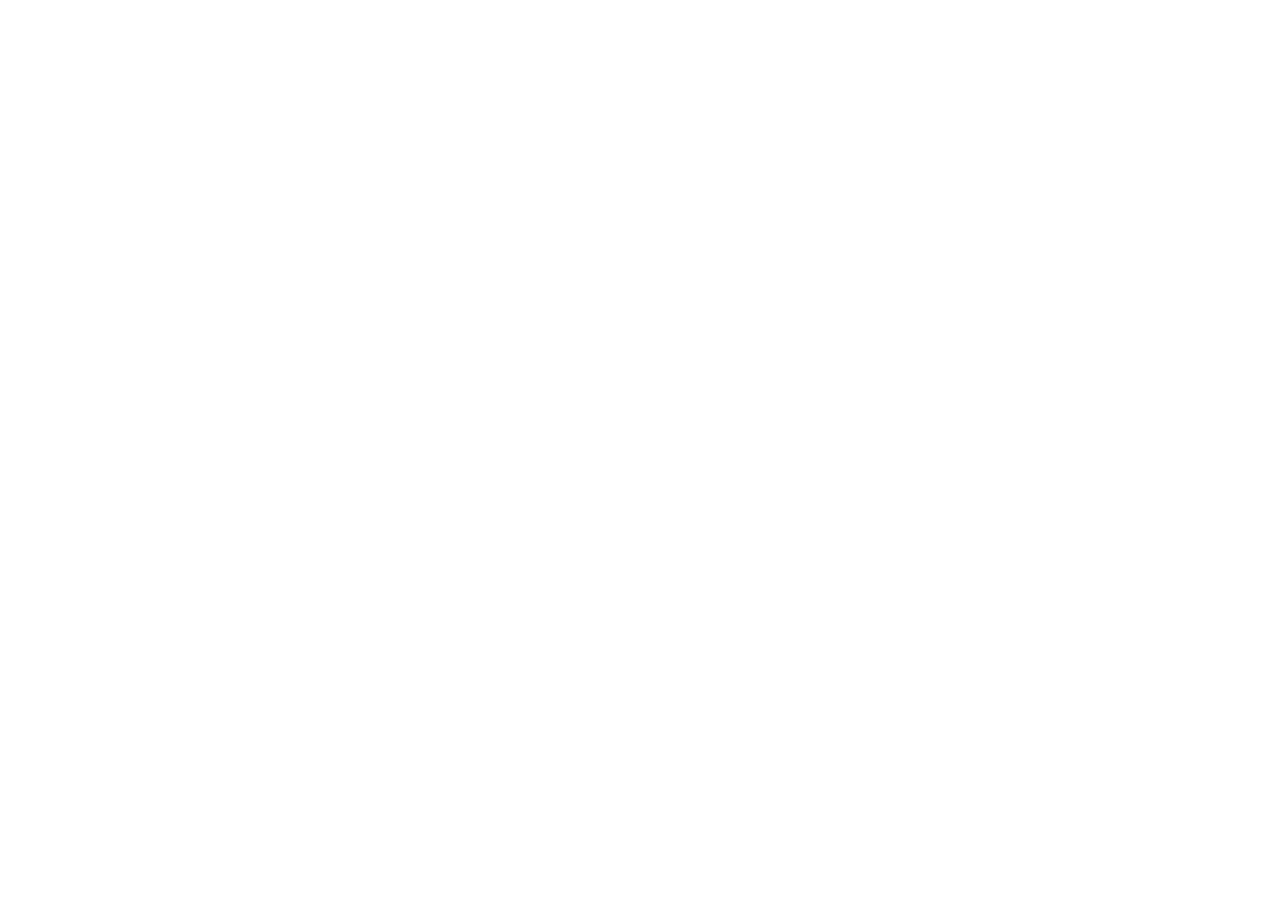
==== index.html @ 7116e4ed "Initial commit" ====
<!DOCTYPE html>
<html lang="en">
  <head>
    <meta charset="UTF-8" />
    <meta name="viewport" content="width=device-width, initial-scale=1.0" />
    <title>Sudoku - Play a Game</title>
    <link rel="stylesheet" href="styles/sudoku.css" />
    <!-- Part 1: write the markup below. Part 2: style it in
         styles/sudoku.css. No JavaScript this week. -->
  </head>
  <body>
    <!-- TODO (Part 1): the site header, class="site-header".
         - an <a class="brand"> with the logo (images/logo.gif) and the
           brand text "Sudoku Centre"
         - a <nav> with two links: "Play Game" (index.html) and
           "High Scores" (high_scores.html)
         This same header must appear on high_scores.html too. -->

    <!-- TODO (Part 1): the page's <main> content.
         - one <h1>
         - the 9x9 board as a <table id="board">, with the starting clues
           from the grid in README requirement 2 hard-coded into the cells
           (leave the other cells empty)
         - the numbers palette as a <table id="palette" class="palette">:
           one row of 1-9 followed by the undo icon (images/undo.png) -->
  </body>
</html>
---- styles/sudoku.css ----
/* =====================================================================
   sudoku.css  -  your styles go here (Lab 02, Part 2)

   Native CSS only: the box model, Flexbox, and custom properties. No
   framework and no media queries. Fill in the rules under each heading
   and match the screenshots in documentation_images/.
   ===================================================================== */

:root {
  --color-hover: #f5dd90;       /* cell under the cursor */
  --color-user-input: #f2f2f2;  /* a digit the player entered (Lab 06) */
  --color-error: #f76c5e;       /* a conflicting digit (Lab 06) */
  --header-bg: #2b2b2b;
  --board-line: #cfcfcf;        /* thin lines between cells */
  --block-line: #333;           /* thick lines between 3x3 blocks */
  --digit: #4a4a4a;
}

* {
  box-sizing: border-box;
}

body {
  margin: 0;
  font-family: "Segoe UI", Tahoma, Arial, sans-serif;
  color: #222;
}

/* ---- site header / nav  (requirement 7) ---------------------------- */
/* TODO: a Flexbox row on .site-header; push the nav right with
   margin-left:auto; add flex-wrap so the nav drops below the brand on a
   narrow screen (that's the whole responsive story - no media query). */


/* ---- the board  (requirement 5) ------------------------------------ */
/* TODO: border-collapse the #board; size each cell and centre the digit;
   thin cell borders + a THICK border around each 3x3 block
   (td:nth-child(3n) and tr:nth-child(3n) td); a :hover colour.
   Also add .user-input and .error rules now - Lab 06 switches them on. */


/* ---- the numbers palette  (requirement 6) -------------------------- */
/* TODO: size + border the .palette cells; a :hover colour; and a
   .active style for the selected digit (used in Lab 06). */


/* ---- high-scores table  (requirement 8) ---------------------------- */
/* TODO: comfortable padding; left-aligned headings; an underline under
   the header row of .scores. */
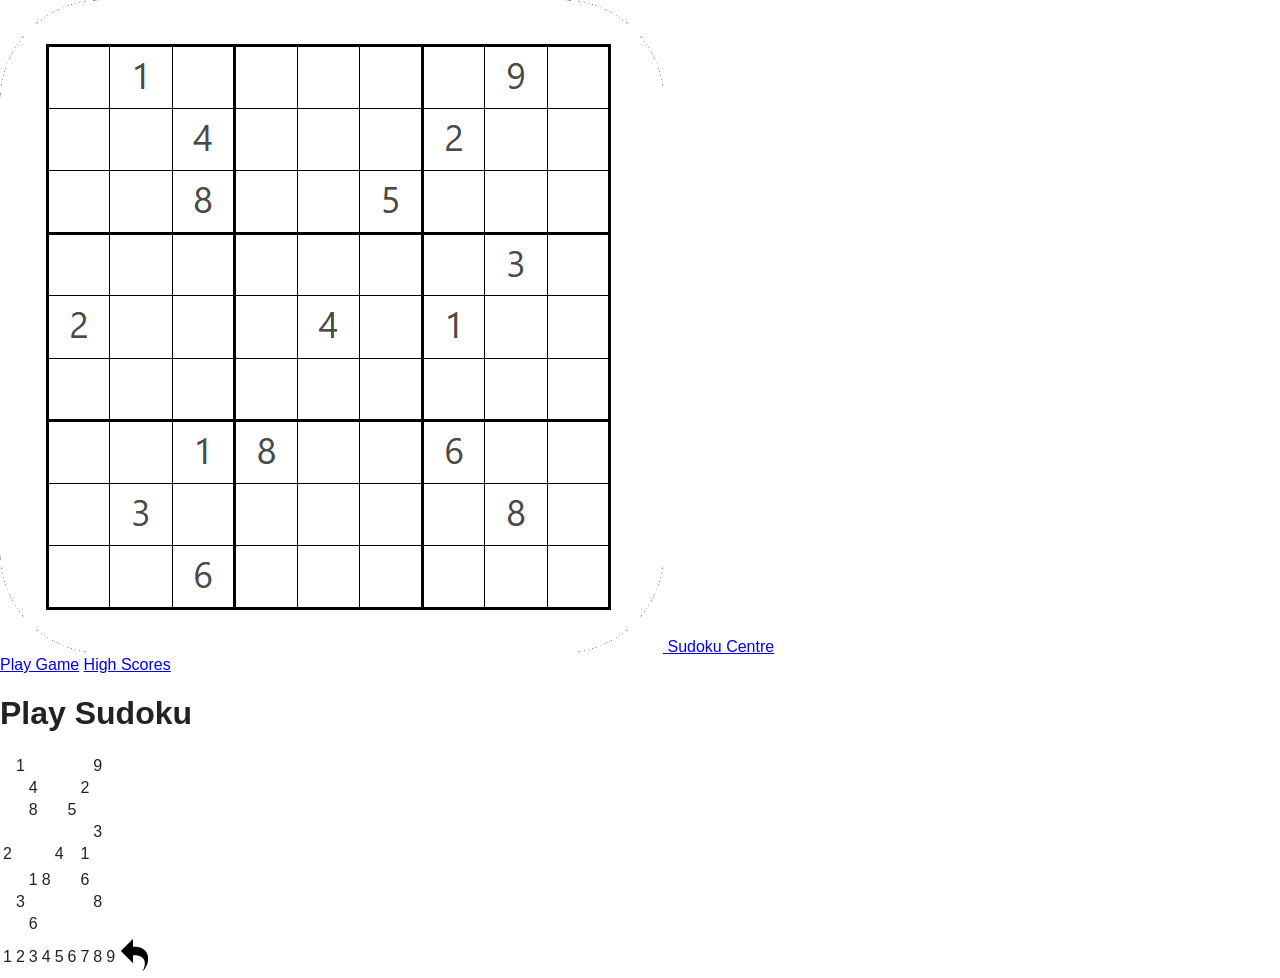
==== commit 5841bf13: "done table" ====
--- a/index.html
+++ b/index.html
@@ -15,6 +15,16 @@
          - a <nav> with two links: "Play Game" (index.html) and
            "High Scores" (high_scores.html)
          This same header must appear on high_scores.html too. -->
+    <header class="site-header">
+      <a class="brand" href="index.html">
+        <img src="images/logo.gif" alt="Sudoku Centre logo" />
+        <span>Sudoku Centre</span>
+      </a>
+      <nav>
+        <a href="index.html">Play Game</a>
+        <a href="high_scores.html">High Scores</a>
+      </nav>
+    </header>
 
     <!-- TODO (Part 1): the page's <main> content.
          - one <h1>
@@ -23,5 +33,124 @@
            (leave the other cells empty)
          - the numbers palette as a <table id="palette" class="palette">:
            one row of 1-9 followed by the undo icon (images/undo.png) -->
+    <main>
+      <h1>Play Sudoku</h1>
+      <table id="board">
+        <tr>
+          <td></td>
+          <td>1</td>
+          <td></td>
+          <td></td>
+          <td></td>
+          <td></td>
+          <td></td>
+          <td>9</td>
+          <td></td>
+        </tr>
+        <tr>
+          <td></td>
+          <td></td>
+          <td>4</td>
+          <td></td>
+          <td></td>
+          <td></td>
+          <td>2</td>
+          <td></td>
+          <td></td>
+        </tr>
+        <tr>
+          <td></td>
+          <td></td>
+          <td>8</td>
+          <td></td>
+          <td></td>
+          <td>5</td>
+          <td></td>
+          <td></td>
+          <td></td>
+        </tr>
+        <tr>
+          <td></td>
+          <td></td>
+          <td></td>
+          <td></td>
+          <td></td>
+          <td></td>
+          <td></td>
+          <td>3</td>
+          <td></td>
+        </tr>
+        <tr>
+          <td>2</td>
+          <td></td>
+          <td></td>
+          <td></td>
+          <td>4</td>
+          <td></td>
+          <td>1</td>
+          <td></td>
+          <td></td>
+        </tr>
+        <tr>
+          <td></td>
+          <td></td>
+          <td></td>
+          <td></td>
+          <td></td>
+          <td></td>
+          <td></td>
+          <td></td>
+          <td></td>
+        </tr>
+        <tr>
+          <td></td>
+          <td></td>
+          <td>1</td>
+          <td>8</td>
+          <td></td>
+          <td></td>
+          <td>6</td>
+          <td></td>
+          <td></td>
+        </tr>
+        <tr>
+          <td></td>
+          <td>3</td>
+          <td></td>
+          <td></td>
+          <td></td>
+          <td></td>
+          <td></td>
+          <td>8</td>
+          <td></td>
+        </tr>
+        <tr>
+          <td></td>
+          <td></td>
+          <td>6</td>
+          <td></td>
+          <td></td>
+          <td></td>
+          <td></td>
+          <td></td>
+          <td></td>
+        </tr>
+      </table>
+
+      <table id="palette" class="palette">
+        <tr>
+          <td>1</td>
+          <td>2</td>
+          <td>3</td>
+          <td>4</td>
+          <td>5</td>
+          <td>6</td>
+          <td>7</td>
+          <td>8</td>
+          <td>9</td>
+          <td><img src="images/undo.png"/></td>
+        </tr>
+      </table>
+    </main>
   </body>
 </html>
